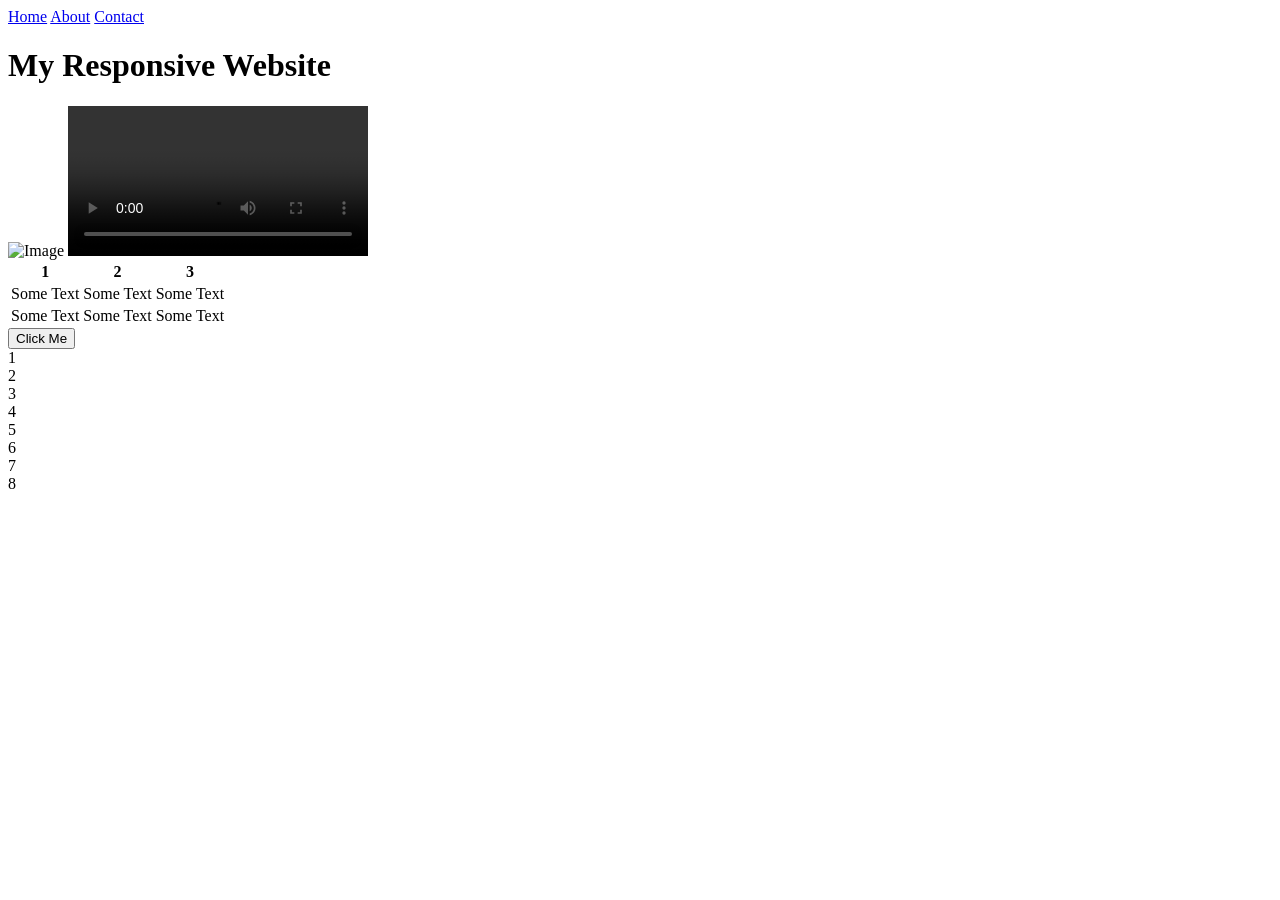
==== Example.html @ c6b50955 "Add files via upload" ====
<!DOCTYPE html>
<html lang="en">

<head>
    <meta charset="UTF-8">
    <meta name="viewport" content="width=device-width, initial-scale=1.0">
    <title>Responsive Website</title>
    <link rel="stylesheet" href="Example.css">
</head>

<body>

    <!-- Navbar -->
    <nav>
        <a href="#">Home</a>
        <a href="#">About</a>
        <a href="#">Contact</a>
    </nav>

    <!-- Heading -->
    <h1>My Responsive Website</h1>

    <!-- Image -->
    <img src="picpic.png" alt="Image">

    <!-- Video -->
    <video controls>
        <source src="video.mp4" type="video/mp4">
    </video>

    <!-- Table -->
    <table>
        <tr>
            <th>1</th>
            <th>2</th>
            <th>3</th>
        </tr>

        <tr>
            <td>Some Text</td>
            <td>Some Text</td>
            <td>Some Text</td>
        </tr>

        <tr>
            <td>Some Text</td>
            <td>Some Text</td>
            <td>Some Text</td>
        </tr>
    </table>

    <!-- Button -->
    <button>Click Me</button>

    <!-- Grid -->
    <div class="grid-container">
        <div class="grid-item">1</div>
        <div class="grid-item">2</div>
        <div class="grid-item">3</div>
        <div class="grid-item">4</div>
        <div class="grid-item">5</div>
        <div class="grid-item">6</div>
        <div class="grid-item">7</div>
        <div class="grid-item">8</div>
    </div>

</body>

</html>
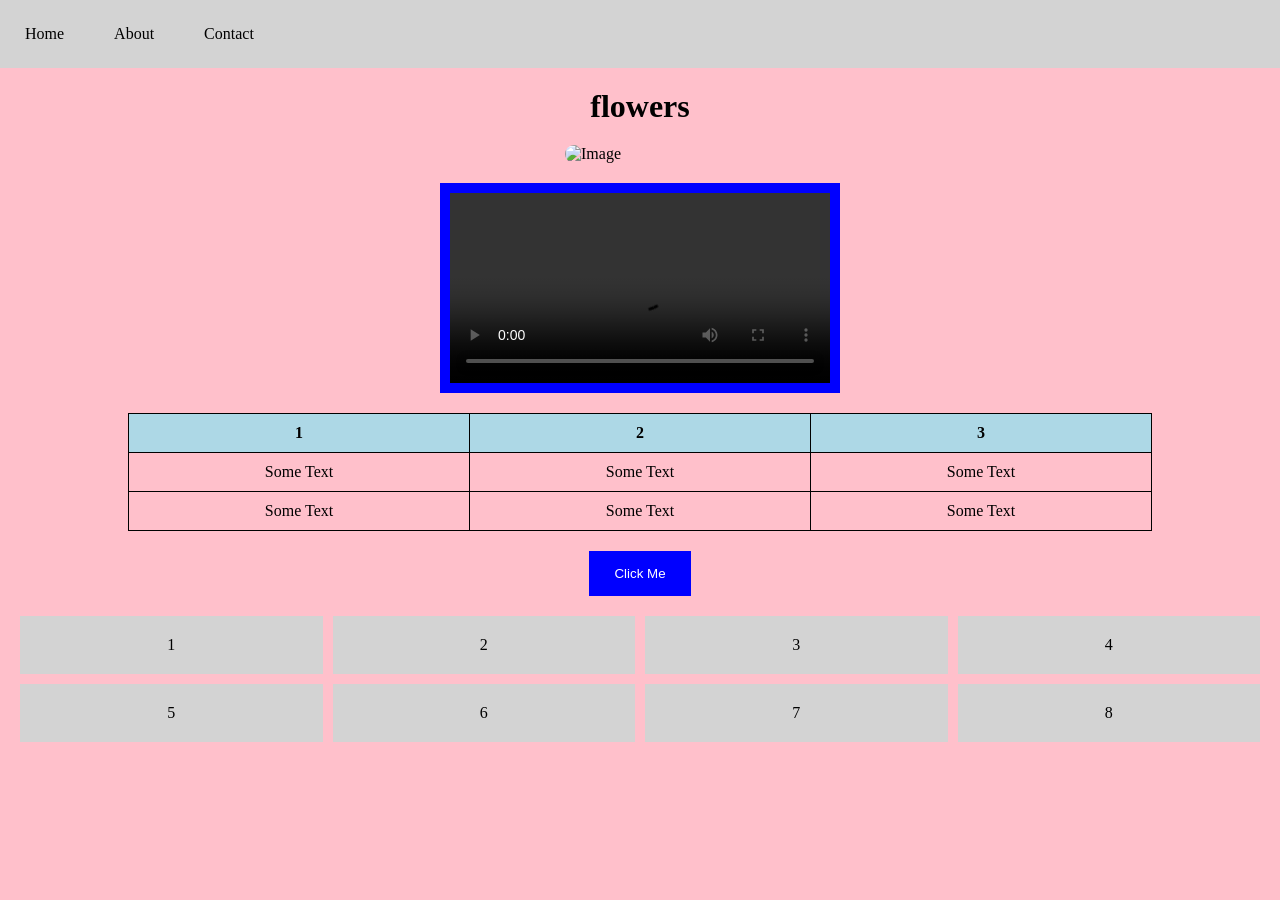
==== commit fa2e6610: "Add files via upload task1.html" ====
--- a/Example.html
+++ b/Example.html
@@ -8,7 +8,7 @@
     <link rel="stylesheet" href="Example.css">
 </head>
 
-<body>
+<body bgcolor="pink">
 
     <!-- Navbar -->
     <nav>
@@ -18,7 +18,7 @@
     </nav>
 
     <!-- Heading -->
-    <h1>My Responsive Website</h1>
+    <h1>flowers</h1>
 
     <!-- Image -->
     <img src="picpic.png" alt="Image">
--- a/Example.css
+++ b/Example.css
@@ -0,0 +1,104 @@
+* {
+    margin: 0;
+    padding: 0;
+    box-sizing: border-box;
+}
+
+/* Navbar - Mobile First */
+nav {
+    display: flex;
+    flex-direction: column;
+    background-color: lightgray;
+    padding: 15px;
+}
+
+nav a {
+    text-decoration: none;
+    color: black;
+    padding: 10px;
+}
+
+/* Desktop Navbar */
+@media (min-width:768px) {
+    nav {
+        flex-direction: row;
+        gap: 30px;
+    }
+}
+
+h1 {
+    text-align: center;
+    margin: 20px;
+}
+
+/* Image */
+img {
+    width: 150px;
+    height: auto;
+    display: block;
+    margin: auto;
+    border-radius: 50px;
+}
+
+video {
+    width: 50%;
+    max-width: 400px;
+    display: block;
+    margin: 20px auto;
+    padding: 10px;
+    background-color: blue;
+}
+
+/* Table */
+table {
+    width: 80%;
+    margin: 20px auto;
+    border-collapse: collapse;
+}
+
+th,
+td {
+    border: 1px solid black;
+    padding: 10px;
+    text-align: center;
+}
+
+th {
+    background-color: lightblue;
+}
+
+/* Button */
+button {
+    display: block;
+    margin: 20px auto;
+    border: none;
+    padding: 15px 25px;
+    background-color: blue;
+    color: white;
+    cursor: pointer;
+}
+
+button:hover {
+    background-color: darkblue;
+}
+
+/* Grid - Desktop First */
+.grid-container {
+    display: grid;
+    grid-template-columns: repeat(4, 1fr);
+    gap: 10px;
+    margin: 20px;
+}
+
+.grid-item {
+    background-color: lightgray;
+    padding: 20px;
+    text-align: center;
+}
+
+/* Mobile Grid */
+@media (max-width:767px) {
+    .grid-container {
+        grid-template-columns: repeat(2, 1fr);
+    }
+}
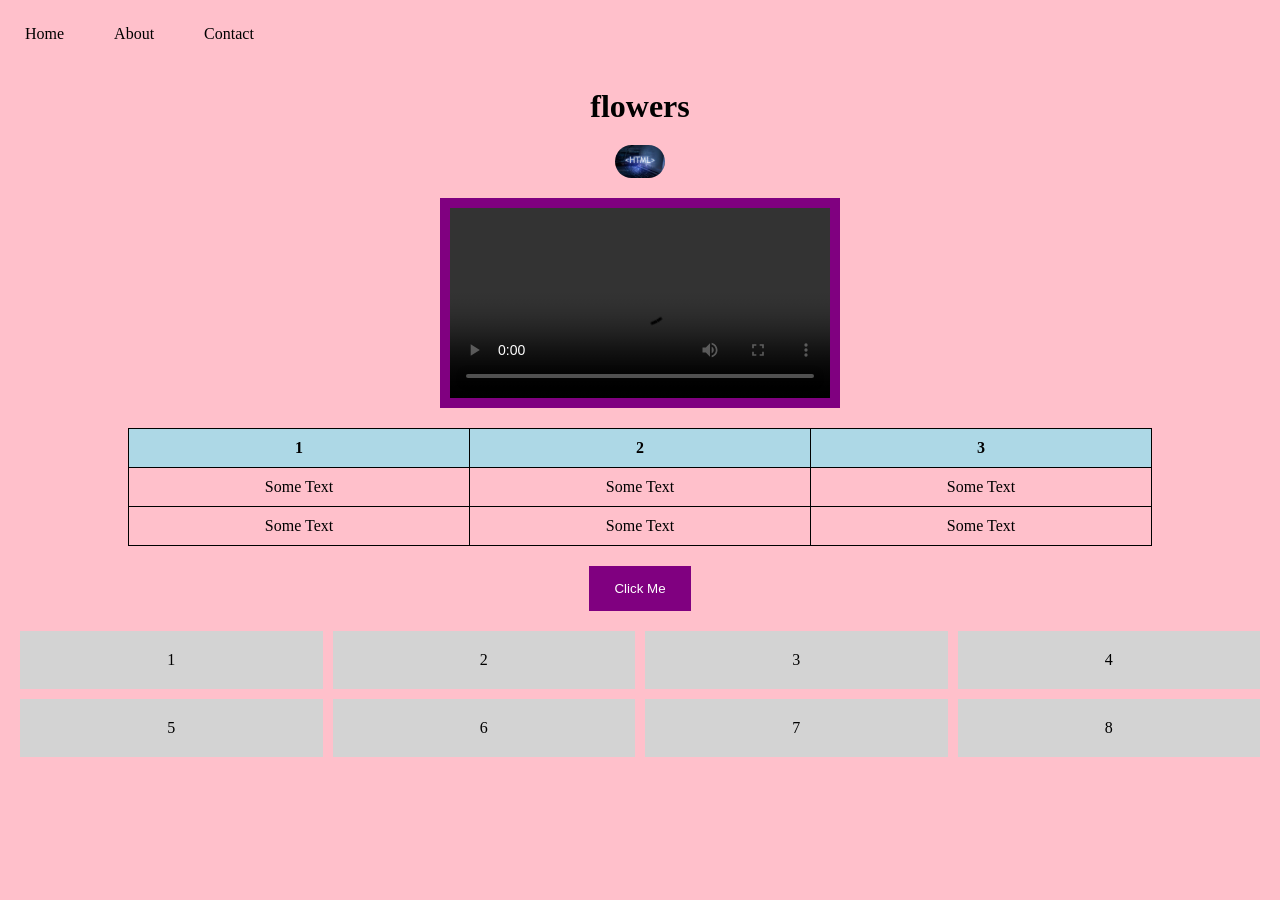
==== commit a0662e0b: "JS" ====
--- a/Example.html
+++ b/Example.html
@@ -1,69 +1,69 @@
-<!DOCTYPE html>
-<html lang="en">
-
-<head>
-    <meta charset="UTF-8">
-    <meta name="viewport" content="width=device-width, initial-scale=1.0">
-    <title>Responsive Website</title>
-    <link rel="stylesheet" href="Example.css">
-</head>
-
-<body bgcolor="pink">
-
-    <!-- Navbar -->
-    <nav>
-        <a href="#">Home</a>
-        <a href="#">About</a>
-        <a href="#">Contact</a>
-    </nav>
-
-    <!-- Heading -->
-    <h1>flowers</h1>
-
-    <!-- Image -->
-    <img src="picpic.png" alt="Image">
-
-    <!-- Video -->
-    <video controls>
-        <source src="video.mp4" type="video/mp4">
-    </video>
-
-    <!-- Table -->
-    <table>
-        <tr>
-            <th>1</th>
-            <th>2</th>
-            <th>3</th>
-        </tr>
-
-        <tr>
-            <td>Some Text</td>
-            <td>Some Text</td>
-            <td>Some Text</td>
-        </tr>
-
-        <tr>
-            <td>Some Text</td>
-            <td>Some Text</td>
-            <td>Some Text</td>
-        </tr>
-    </table>
-
-    <!-- Button -->
-    <button>Click Me</button>
-
-    <!-- Grid -->
-    <div class="grid-container">
-        <div class="grid-item">1</div>
-        <div class="grid-item">2</div>
-        <div class="grid-item">3</div>
-        <div class="grid-item">4</div>
-        <div class="grid-item">5</div>
-        <div class="grid-item">6</div>
-        <div class="grid-item">7</div>
-        <div class="grid-item">8</div>
-    </div>
-
-</body>
-
+<!DOCTYPE html>
+<html lang="en">
+
+<head>
+    <meta charset="UTF-8">
+    <meta name="viewport" content="width=device-width, initial-scale=1.0">
+    <title>Responsive Website</title>
+    <link rel="stylesheet" href="Example.css">
+</head>
+
+<body bgcolor="pink">
+
+    <!-- Navbar -->
+    <nav>
+        <a href="#">Home</a>
+        <a href="#">About</a>
+        <a href="#">Contact</a>
+    </nav>
+
+    <!-- Heading -->
+    <h1>flowers</h1>
+
+    <!-- Image -->
+    <img src="picpic.png" alt="Image">
+
+    <!-- Video -->
+    <video controls>
+        <source src="video.mp4" type="video/mp4">
+    </video>
+
+    <!-- Table -->
+    <table>
+        <tr>
+            <th>1</th>
+            <th>2</th>
+            <th>3</th>
+        </tr>
+
+        <tr>
+            <td>Some Text</td>
+            <td>Some Text</td>
+            <td>Some Text</td>
+        </tr>
+
+        <tr>
+            <td>Some Text</td>
+            <td>Some Text</td>
+            <td>Some Text</td>
+        </tr>
+    </table>
+
+    <!-- Button -->
+    <button>Click Me</button>
+
+    <!-- Grid -->
+    <div class="grid-container">
+        <div class="grid-item">1</div>
+        <div class="grid-item">2</div>
+        <div class="grid-item">3</div>
+        <div class="grid-item">4</div>
+        <div class="grid-item">5</div>
+        <div class="grid-item">6</div>
+        <div class="grid-item">7</div>
+        <div class="grid-item">8</div>
+    </div>
+
+</body>
+
 </html>
--- a/Example.css
+++ b/Example.css
@@ -1,104 +1,104 @@
-* {
-    margin: 0;
-    padding: 0;
-    box-sizing: border-box;
-}
-
-/* Navbar - Mobile First */
-nav {
-    display: flex;
-    flex-direction: column;
-    background-color: lightgray;
-    padding: 15px;
-}
-
-nav a {
-    text-decoration: none;
-    color: black;
-    padding: 10px;
-}
-
-/* Desktop Navbar */
-@media (min-width:768px) {
-    nav {
-        flex-direction: row;
-        gap: 30px;
-    }
-}
-
-h1 {
-    text-align: center;
-    margin: 20px;
-}
-
-/* Image */
-img {
-    width: 150px;
-    height: auto;
-    display: block;
-    margin: auto;
-    border-radius: 50px;
-}
-
-video {
-    width: 50%;
-    max-width: 400px;
-    display: block;
-    margin: 20px auto;
-    padding: 10px;
-    background-color: blue;
-}
-
-/* Table */
-table {
-    width: 80%;
-    margin: 20px auto;
-    border-collapse: collapse;
-}
-
-th,
-td {
-    border: 1px solid black;
-    padding: 10px;
-    text-align: center;
-}
-
-th {
-    background-color: lightblue;
-}
-
-/* Button */
-button {
-    display: block;
-    margin: 20px auto;
-    border: none;
-    padding: 15px 25px;
-    background-color: blue;
-    color: white;
-    cursor: pointer;
-}
-
-button:hover {
-    background-color: darkblue;
-}
-
-/* Grid - Desktop First */
-.grid-container {
-    display: grid;
-    grid-template-columns: repeat(4, 1fr);
-    gap: 10px;
-    margin: 20px;
-}
-
-.grid-item {
-    background-color: lightgray;
-    padding: 20px;
-    text-align: center;
-}
-
-/* Mobile Grid */
-@media (max-width:767px) {
-    .grid-container {
-        grid-template-columns: repeat(2, 1fr);
-    }
+* {
+    margin: 0;
+    padding: 0;
+    box-sizing: border-box;
+}
+
+/* Navbar - Mobile First */
+nav {
+    display: flex;
+    flex-direction: column;
+    background-color: pink;
+    padding: 15px;
+}
+
+nav a {
+    text-decoration: none;
+    color: black;
+    padding: 10px;
+}
+
+/* Desktop Navbar */
+@media (min-width:768px) {
+    nav {
+        flex-direction: row;
+        gap: 30px;
+    }
+}
+
+h1 {
+    text-align: center;
+    margin: 20px;
+}
+
+/* Image */
+img {
+    width: 50px;
+    height: auto;
+    display: block;
+    margin: auto;
+    border-radius: 20px;
+}
+
+video {
+    width: 50%;
+    max-width: 400px;
+    display: block;
+    margin: 20px auto;
+    padding: 10px;
+    background-color: purple;
+}
+
+/* Table */
+table {
+    width: 80%;
+    margin: 20px auto;
+    border-collapse: collapse;
+}
+
+th,
+td {
+    border: 1px solid black;
+    padding: 10px;
+    text-align: center;
+}
+
+th {
+    background-color: lightblue;
+}
+
+/* Button */
+button {
+    display: block;
+    margin: 20px auto;
+    border: none;
+    padding: 15px 25px;
+    background-color: purple;
+    color: white;
+    cursor: pointer;
+}
+
+button:hover {
+    background-color: darkblue;
+}
+
+/* Grid - Desktop First */
+.grid-container {
+    display: grid;
+    grid-template-columns: repeat(4, 1fr);
+    gap: 10px;
+    margin: 20px;
+}
+
+.grid-item {
+    background-color: lightgray;
+    padding: 20px;
+    text-align: center;
+}
+
+/* Mobile Grid */
+@media (max-width:767px) {
+    .grid-container {
+        grid-template-columns: repeat(2, 1fr);
+    }
 }
